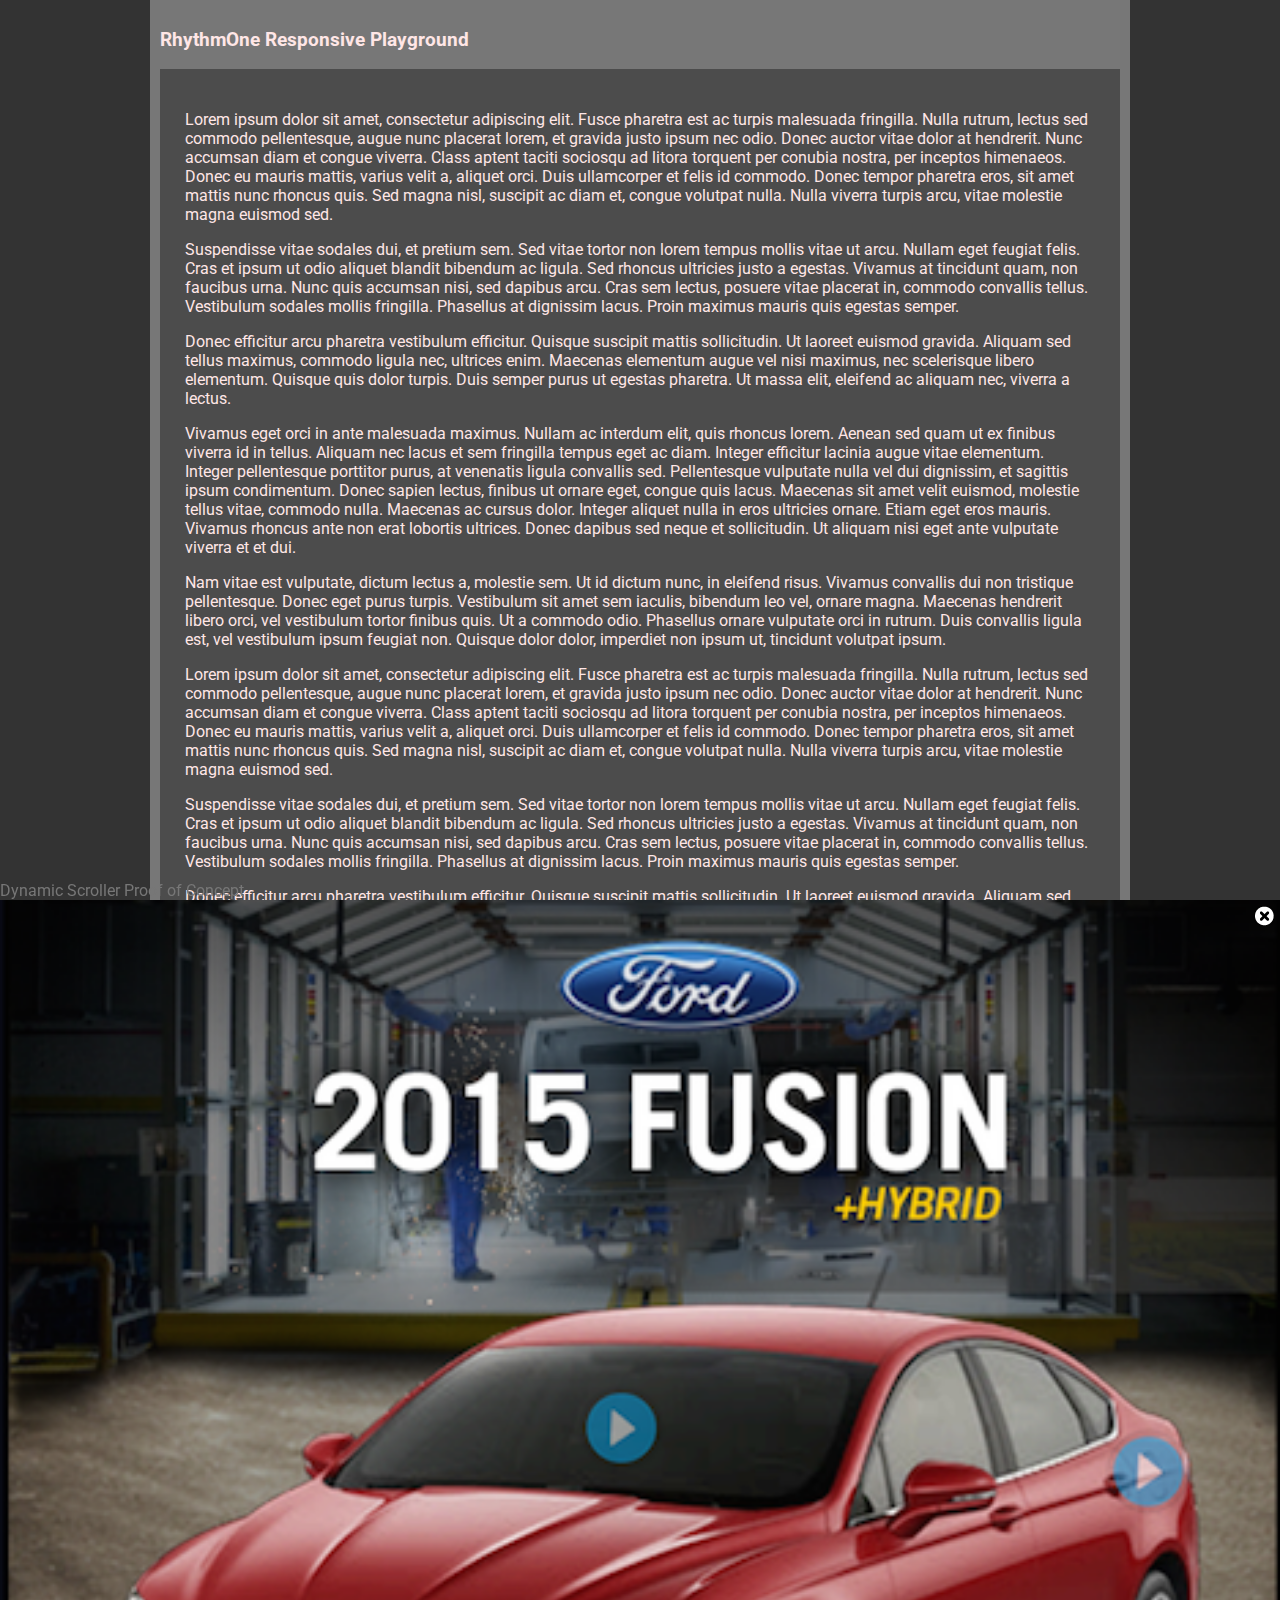
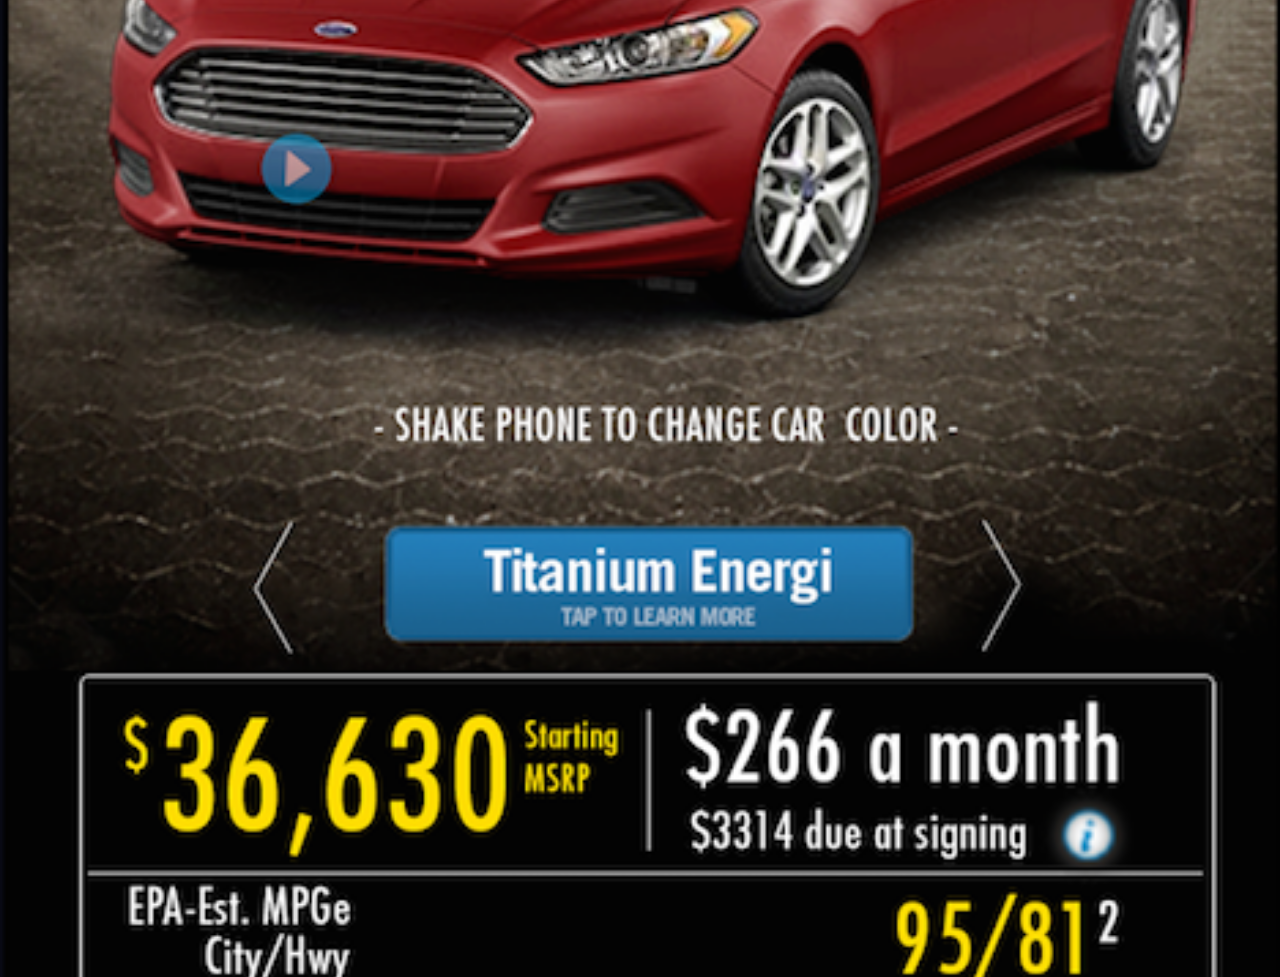
==== sledscroller/sledscroller.html @ ed8b7304 "Sledscroller" ====
<!DOCTYPE html>
<html>
<head>
<meta charset="utf-8">
<meta http-equiv="X-UA-Compatible" content="IE=edge">
<title>Sled Scroller Proof of Concept</title>
<meta name="description" content="SkinShifter Demo">
<meta name="viewport" content="width=device-width, initial-scale=1">
<link rel="apple-touch-icon" sizes="48x48" href="img/favicon.png" />
<link rel="icon" sizes="48x48" href="img/favicon.png">
<link href="http://fonts.googleapis.com/css?family=Roboto:700,500,300italic" rel="stylesheet" type="text/css">
<link rel="stylesheet" href="css/style.css?1">
<style>body{background:#333;}</style>

</head>
<body>

<div id="wrapper">

	<div id="slidecontainer">
		<a href="https://www.ford.com/cars/fusion/" target="_blank"><img src="img/fusionad.png" width="100%" /></a>
		<div class="close">
			<img src="[data-uri]" style="position: absolute; top: 5px; right: 5px; cursor: pointer; z-index: 5;">
		</div>
	</div>

	<div id="container">
		<div id="content">
			<h3>RhythmOne Responsive Playground</h3>
			<div id="maincontent">

				<p>Lorem ipsum dolor sit amet, consectetur adipiscing elit. Fusce pharetra est ac turpis malesuada fringilla. Nulla rutrum, lectus sed commodo pellentesque, augue nunc placerat lorem, et gravida justo ipsum nec odio. Donec auctor vitae dolor at hendrerit. Nunc accumsan diam et congue viverra. Class aptent taciti sociosqu ad litora torquent per conubia nostra, per inceptos himenaeos. Donec eu mauris mattis, varius velit a, aliquet orci. Duis ullamcorper et felis id commodo. Donec tempor pharetra eros, sit amet mattis nunc rhoncus quis. Sed magna nisl, suscipit ac diam et, congue volutpat nulla. Nulla viverra turpis arcu, vitae molestie magna euismod sed.</p>

				<p>Suspendisse vitae sodales dui, et pretium sem. Sed vitae tortor non lorem tempus mollis vitae ut arcu. Nullam eget feugiat felis. Cras et ipsum ut odio aliquet blandit bibendum ac ligula. Sed rhoncus ultricies justo a egestas. Vivamus at tincidunt quam, non faucibus urna. Nunc quis accumsan nisi, sed dapibus arcu. Cras sem lectus, posuere vitae placerat in, commodo convallis tellus. Vestibulum sodales mollis fringilla. Phasellus at dignissim lacus. Proin maximus mauris quis egestas semper.</p>

				<p>Donec efficitur arcu pharetra vestibulum efficitur. Quisque suscipit mattis sollicitudin. Ut laoreet euismod gravida. Aliquam sed tellus maximus, commodo ligula nec, ultrices enim. Maecenas elementum augue vel nisi maximus, nec scelerisque libero elementum. Quisque quis dolor turpis. Duis semper purus ut egestas pharetra. Ut massa elit, eleifend ac aliquam nec, viverra a lectus.</p>

				<p>Vivamus eget orci in ante malesuada maximus. Nullam ac interdum elit, quis rhoncus lorem. Aenean sed quam ut ex finibus viverra id in tellus. Aliquam nec lacus et sem fringilla tempus eget ac diam. Integer efficitur lacinia augue vitae elementum. Integer pellentesque porttitor purus, at venenatis ligula convallis sed. Pellentesque vulputate nulla vel dui dignissim, et sagittis ipsum condimentum. Donec sapien lectus, finibus ut ornare eget, congue quis lacus. Maecenas sit amet velit euismod, molestie tellus vitae, commodo nulla. Maecenas ac cursus dolor. Integer aliquet nulla in eros ultricies ornare. Etiam eget eros mauris. Vivamus rhoncus ante non erat lobortis ultrices. Donec dapibus sed neque et sollicitudin. Ut aliquam nisi eget ante vulputate viverra et et dui.</p>

				<p>Nam vitae est vulputate, dictum lectus a, molestie sem. Ut id dictum nunc, in eleifend risus. Vivamus convallis dui non tristique pellentesque. Donec eget purus turpis. Vestibulum sit amet sem iaculis, bibendum leo vel, ornare magna. Maecenas hendrerit libero orci, vel vestibulum tortor finibus quis. Ut a commodo odio. Phasellus ornare vulputate orci in rutrum. Duis convallis ligula est, vel vestibulum ipsum feugiat non. Quisque dolor dolor, imperdiet non ipsum ut, tincidunt volutpat ipsum.</p>

				<p>Lorem ipsum dolor sit amet, consectetur adipiscing elit. Fusce pharetra est ac turpis malesuada fringilla. Nulla rutrum, lectus sed commodo pellentesque, augue nunc placerat lorem, et gravida justo ipsum nec odio. Donec auctor vitae dolor at hendrerit. Nunc accumsan diam et congue viverra. Class aptent taciti sociosqu ad litora torquent per conubia nostra, per inceptos himenaeos. Donec eu mauris mattis, varius velit a, aliquet orci. Duis ullamcorper et felis id commodo. Donec tempor pharetra eros, sit amet mattis nunc rhoncus quis. Sed magna nisl, suscipit ac diam et, congue volutpat nulla. Nulla viverra turpis arcu, vitae molestie magna euismod sed.</p>

				<p>Suspendisse vitae sodales dui, et pretium sem. Sed vitae tortor non lorem tempus mollis vitae ut arcu. Nullam eget feugiat felis. Cras et ipsum ut odio aliquet blandit bibendum ac ligula. Sed rhoncus ultricies justo a egestas. Vivamus at tincidunt quam, non faucibus urna. Nunc quis accumsan nisi, sed dapibus arcu. Cras sem lectus, posuere vitae placerat in, commodo convallis tellus. Vestibulum sodales mollis fringilla. Phasellus at dignissim lacus. Proin maximus mauris quis egestas semper.</p>

				<p>Donec efficitur arcu pharetra vestibulum efficitur. Quisque suscipit mattis sollicitudin. Ut laoreet euismod gravida. Aliquam sed tellus maximus, commodo ligula nec, ultrices enim. Maecenas elementum augue vel nisi maximus, nec scelerisque libero elementum. Quisque quis dolor turpis. Duis semper purus ut egestas pharetra. Ut massa elit, eleifend ac aliquam nec, viverra a lectus.</p>

				<p>Vivamus eget orci in ante malesuada maximus. Nullam ac interdum elit, quis rhoncus lorem. Aenean sed quam ut ex finibus viverra id in tellus. Aliquam nec lacus et sem fringilla tempus eget ac diam. Integer efficitur lacinia augue vitae elementum. Integer pellentesque porttitor purus, at venenatis ligula convallis sed. Pellentesque vulputate nulla vel dui dignissim, et sagittis ipsum condimentum. Donec sapien lectus, finibus ut ornare eget, congue quis lacus. Maecenas sit amet velit euismod, molestie tellus vitae, commodo nulla. Maecenas ac cursus dolor. Integer aliquet nulla in eros ultricies ornare. Etiam eget eros mauris. Vivamus rhoncus ante non erat lobortis ultrices. Donec dapibus sed neque et sollicitudin. Ut aliquam nisi eget ante vulputate viverra et et dui.</p>

				<p>Nam vitae est vulputate, dictum lectus a, molestie sem. Ut id dictum nunc, in eleifend risus. Vivamus convallis dui non tristique pellentesque. Donec eget purus turpis. Vestibulum sit amet sem iaculis, bibendum leo vel, ornare magna. Maecenas hendrerit libero orci, vel vestibulum tortor finibus quis. Ut a commodo odio. Phasellus ornare vulputate orci in rutrum. Duis convallis ligula est, vel vestibulum ipsum feugiat non. Quisque dolor dolor, imperdiet non ipsum ut, tincidunt volutpat ipsum.</p>

				<p>Lorem ipsum dolor sit amet, consectetur adipiscing elit. Fusce pharetra est ac turpis malesuada fringilla. Nulla rutrum, lectus sed commodo pellentesque, augue nunc placerat lorem, et gravida justo ipsum nec odio. Donec auctor vitae dolor at hendrerit. Nunc accumsan diam et congue viverra. Class aptent taciti sociosqu ad litora torquent per conubia nostra, per inceptos himenaeos. Donec eu mauris mattis, varius velit a, aliquet orci. Duis ullamcorper et felis id commodo. Donec tempor pharetra eros, sit amet mattis nunc rhoncus quis. Sed magna nisl, suscipit ac diam et, congue volutpat nulla. Nulla viverra turpis arcu, vitae molestie magna euismod sed.</p>

				<p>Suspendisse vitae sodales dui, et pretium sem. Sed vitae tortor non lorem tempus mollis vitae ut arcu. Nullam eget feugiat felis. Cras et ipsum ut odio aliquet blandit bibendum ac ligula. Sed rhoncus ultricies justo a egestas. Vivamus at tincidunt quam, non faucibus urna. Nunc quis accumsan nisi, sed dapibus arcu. Cras sem lectus, posuere vitae placerat in, commodo convallis tellus. Vestibulum sodales mollis fringilla. Phasellus at dignissim lacus. Proin maximus mauris quis egestas semper.</p>

				<p>Donec efficitur arcu pharetra vestibulum efficitur. Quisque suscipit mattis sollicitudin. Ut laoreet euismod gravida. Aliquam sed tellus maximus, commodo ligula nec, ultrices enim. Maecenas elementum augue vel nisi maximus, nec scelerisque libero elementum. Quisque quis dolor turpis. Duis semper purus ut egestas pharetra. Ut massa elit, eleifend ac aliquam nec, viverra a lectus.</p>

				<p>Vivamus eget orci in ante malesuada maximus. Nullam ac interdum elit, quis rhoncus lorem. Aenean sed quam ut ex finibus viverra id in tellus. Aliquam nec lacus et sem fringilla tempus eget ac diam. Integer efficitur lacinia augue vitae elementum. Integer pellentesque porttitor purus, at venenatis ligula convallis sed. Pellentesque vulputate nulla vel dui dignissim, et sagittis ipsum condimentum. Donec sapien lectus, finibus ut ornare eget, congue quis lacus. Maecenas sit amet velit euismod, molestie tellus vitae, commodo nulla. Maecenas ac cursus dolor. Integer aliquet nulla in eros ultricies ornare. Etiam eget eros mauris. Vivamus rhoncus ante non erat lobortis ultrices. Donec dapibus sed neque et sollicitudin. Ut aliquam nisi eget ante vulputate viverra et et dui.</p>

				<p>Nam vitae est vulputate, dictum lectus a, molestie sem. Ut id dictum nunc, in eleifend risus. Vivamus convallis dui non tristique pellentesque. Donec eget purus turpis. Vestibulum sit amet sem iaculis, bibendum leo vel, ornare magna. Maecenas hendrerit libero orci, vel vestibulum tortor finibus quis. Ut a commodo odio. Phasellus ornare vulputate orci in rutrum. Duis convallis ligula est, vel vestibulum ipsum feugiat non. Quisque dolor dolor, imperdiet non ipsum ut, tincidunt volutpat ipsum.</p>

				<p>Lorem ipsum dolor sit amet, consectetur adipiscing elit. Fusce pharetra est ac turpis malesuada fringilla. Nulla rutrum, lectus sed commodo pellentesque, augue nunc placerat lorem, et gravida justo ipsum nec odio. Donec auctor vitae dolor at hendrerit. Nunc accumsan diam et congue viverra. Class aptent taciti sociosqu ad litora torquent per conubia nostra, per inceptos himenaeos. Donec eu mauris mattis, varius velit a, aliquet orci. Duis ullamcorper et felis id commodo. Donec tempor pharetra eros, sit amet mattis nunc rhoncus quis. Sed magna nisl, suscipit ac diam et, congue volutpat nulla. Nulla viverra turpis arcu, vitae molestie magna euismod sed.</p>

				<p>Suspendisse vitae sodales dui, et pretium sem. Sed vitae tortor non lorem tempus mollis vitae ut arcu. Nullam eget feugiat felis. Cras et ipsum ut odio aliquet blandit bibendum ac ligula. Sed rhoncus ultricies justo a egestas. Vivamus at tincidunt quam, non faucibus urna. Nunc quis accumsan nisi, sed dapibus arcu. Cras sem lectus, posuere vitae placerat in, commodo convallis tellus. Vestibulum sodales mollis fringilla. Phasellus at dignissim lacus. Proin maximus mauris quis egestas semper.</p>

				<p>Donec efficitur arcu pharetra vestibulum efficitur. Quisque suscipit mattis sollicitudin. Ut laoreet euismod gravida. Aliquam sed tellus maximus, commodo ligula nec, ultrices enim. Maecenas elementum augue vel nisi maximus, nec scelerisque libero elementum. Quisque quis dolor turpis. Duis semper purus ut egestas pharetra. Ut massa elit, eleifend ac aliquam nec, viverra a lectus.</p>

				<p>Vivamus eget orci in ante malesuada maximus. Nullam ac interdum elit, quis rhoncus lorem. Aenean sed quam ut ex finibus viverra id in tellus. Aliquam nec lacus et sem fringilla tempus eget ac diam. Integer efficitur lacinia augue vitae elementum. Integer pellentesque porttitor purus, at venenatis ligula convallis sed. Pellentesque vulputate nulla vel dui dignissim, et sagittis ipsum condimentum. Donec sapien lectus, finibus ut ornare eget, congue quis lacus. Maecenas sit amet velit euismod, molestie tellus vitae, commodo nulla. Maecenas ac cursus dolor. Integer aliquet nulla in eros ultricies ornare. Etiam eget eros mauris. Vivamus rhoncus ante non erat lobortis ultrices. Donec dapibus sed neque et sollicitudin. Ut aliquam nisi eget ante vulputate viverra et et dui.</p>

				<p>Nam vitae est vulputate, dictum lectus a, molestie sem. Ut id dictum nunc, in eleifend risus. Vivamus convallis dui non tristique pellentesque. Donec eget purus turpis. Vestibulum sit amet sem iaculis, bibendum leo vel, ornare magna. Maecenas hendrerit libero orci, vel vestibulum tortor finibus quis. Ut a commodo odio. Phasellus ornare vulputate orci in rutrum. Duis convallis ligula est, vel vestibulum ipsum feugiat non. Quisque dolor dolor, imperdiet non ipsum ut, tincidunt volutpat ipsum.</p>

				<p>Lorem ipsum dolor sit amet, consectetur adipiscing elit. Fusce pharetra est ac turpis malesuada fringilla. Nulla rutrum, lectus sed commodo pellentesque, augue nunc placerat lorem, et gravida justo ipsum nec odio. Donec auctor vitae dolor at hendrerit. Nunc accumsan diam et congue viverra. Class aptent taciti sociosqu ad litora torquent per conubia nostra, per inceptos himenaeos. Donec eu mauris mattis, varius velit a, aliquet orci. Duis ullamcorper et felis id commodo. Donec tempor pharetra eros, sit amet mattis nunc rhoncus quis. Sed magna nisl, suscipit ac diam et, congue volutpat nulla. Nulla viverra turpis arcu, vitae molestie magna euismod sed.</p>

				<p>Suspendisse vitae sodales dui, et pretium sem. Sed vitae tortor non lorem tempus mollis vitae ut arcu. Nullam eget feugiat felis. Cras et ipsum ut odio aliquet blandit bibendum ac ligula. Sed rhoncus ultricies justo a egestas. Vivamus at tincidunt quam, non faucibus urna. Nunc quis accumsan nisi, sed dapibus arcu. Cras sem lectus, posuere vitae placerat in, commodo convallis tellus. Vestibulum sodales mollis fringilla. Phasellus at dignissim lacus. Proin maximus mauris quis egestas semper.</p>

			</div>

			<div id="pagetitle">Dynamic Scroller Proof of Concept</div>

		</div>
	</div>

</div>

<script type="text/javascript" src="js/jquery-2.1.3.js"></script>
<script type="text/javascript" src="js/jquery-ui.js"></script>
<script type="text/javascript" src="js/playground.js"></script>

</body>
</html>
---- sledscroller/css/style.css ----
html{height:100%;}
body {height:100%;margin:0;}

#wrapper { 
    background: #333;
    margin: 0 auto;
    width: 100%;
    height: 100%;
	color: #777;
	font-family: 'Roboto', sans-serif;
}

#container { 
    background: #666;
    position: relative;
    margin: 0 auto;
    height: 100%;
	width: 980px;
	margin-left: auto;
	margin-right: auto;
}

p,h2,h3 {
    color: #FFE6E6;
    padding:0px;
}

#content {
    background: #777;
    height:100%;
    padding: 10px;
}

#maincontent {
    background: #4C4C4C;
    color:#bbb;
    padding: 25px;
}

#slidecontainer {
    position: fixed;
    //bottom: -673px;
    width: 100%;
    height: auto;
    z-index: 3;
    //display: none;
    cursor: pointer;
}

.close { }

#pagetitle {position:fixed;bottom:0;left:0;}
.highlight { border: 1px solid #000; }

.italic { font-family: 'Roboto', sans-serif; font-style: italic; }

.responsive input[type="text"] {width: 95%;}
.setsize input[type="text"] {width: 125px;}

input[type=radio] { display:none; }
 
input[type=radio] + label {
    display:inline-block;
    margin:-2px;
    padding: 4px 12px;
    margin-bottom: 0;
    font-size: 14px;
    line-height: 20px;
    color: #333;
    text-align: center;
    text-shadow: 0 1px 1px rgba(255,255,255,0.75);
    vertical-align: middle;
    cursor: pointer;
    background-color: #f5f5f5;
    background-image: -moz-linear-gradient(top,#fff,#e6e6e6);
    background-image: -webkit-gradient(linear,0 0,0 100%,from(#fff),to(#e6e6e6));
    background-image: -webkit-linear-gradient(top,#fff,#e6e6e6);
    background-image: -o-linear-gradient(top,#fff,#e6e6e6);
    background-image: linear-gradient(to bottom,#fff,#e6e6e6);
    background-repeat: repeat-x;
    border: 1px solid #ccc;
    border-color: #e6e6e6 #e6e6e6 #bfbfbf;
    border-color: rgba(0,0,0,0.1) rgba(0,0,0,0.1) rgba(0,0,0,0.25);
    border-bottom-color: #b3b3b3;
    filter: progid:DXImageTransform.Microsoft.gradient(startColorstr='#ffffffff',endColorstr='#ffe6e6e6',GradientType=0);
    filter: progid:DXImageTransform.Microsoft.gradient(enabled=false);
    -webkit-box-shadow: inset 0 1px 0 rgba(255,255,255,0.2),0 1px 2px rgba(0,0,0,0.05);
    -moz-box-shadow: inset 0 1px 0 rgba(255,255,255,0.2),0 1px 2px rgba(0,0,0,0.05);
    box-shadow: inset 0 1px 0 rgba(255,255,255,0.2),0 1px 2px rgba(0,0,0,0.05);
}
 
input[type=radio]:checked + label {
       background-image: none;
    outline: 0;
    -webkit-box-shadow: inset 0 2px 4px rgba(0,0,0,0.15),0 1px 2px rgba(0,0,0,0.05);
    -moz-box-shadow: inset 0 2px 4px rgba(0,0,0,0.15),0 1px 2px rgba(0,0,0,0.05);
    box-shadow: inset 0 2px 4px rgba(0,0,0,0.15),0 1px 2px rgba(0,0,0,0.05);
        background-color:#e0e0e0;
}

input[type=text]{
outline: none;
padding:10px 10px;
border: 1px solid #bbb;
font-size: 16px;
font-family: 'Roboto', sans-serif;
}

input[type=button] {
background-image: -moz-linear-gradient(top, #ffffff, #dbdbdb);
background-image: -webkit-gradient(linear,left top,left bottom,
    color-stop(0, #ffffff),color-stop(1, #dbdbdb));
filter: progid:DXImageTransform.Microsoft.gradient
    (startColorStr='#ffffff', EndColorStr='#dbdbdb');
-ms-filter: "progid:DXImageTransform.Microsoft.gradient
    (startColorStr='#ffffff', EndColorStr='#dbdbdb')";
border: 1px solid #fff;
-moz-box-shadow: 0px 0px 4px rgba(0, 0, 0, 0.4);
-webkit-box-shadow: 0px 0px 4px rgba(0, 0, 0, 0.4);
box-shadow: 0px 0px 4px rgba(0, 0, 0, 0.4);
border-radius: 18px;
-webkit-border-radius: 18px;
-moz-border-radius: 18px;
padding: 5px 15px;
text-decoration: none;
text-shadow: #fff 0 1px 0;
float: left;
margin-right: 15px;
margin-bottom: 15px;
display: block;
color: #bbb;
line-height: 24px;
font-size: 20px;
font-weight: bold;
outline: none;
}

input[type=button]:hover {
background-image: -moz-linear-gradient(top, #ffffff, #eeeeee);
background-image: -webkit-gradient(linear,left top,left bottom,
    color-stop(0, #ffffff),color-stop(1, #eeeeee));
filter: progid:DXImageTransform.Microsoft.gradient
    (startColorStr='#ffffff', EndColorStr='#eeeeee');
-ms-filter: "progid:DXImageTransform.Microsoft.gradient
    (startColorStr='#ffffff', EndColorStr='#eeeeee')";
color: #777;
display: block;
cursor: pointer;
}

input[type=button]:active {
background-image: -moz-linear-gradient(top, #dbdbdb, #ffffff);
background-image: -webkit-gradient(linear,left top,left bottom,
    color-stop(0, #dbdbdb),color-stop(1, #ffffff));
filter: progid:DXImageTransform.Microsoft.gradient
    (startColorStr='#dbdbdb', EndColorStr='#ffffff');
-ms-filter: "progid:DXImageTransform.Microsoft.gradient
    (startColorStr='#dbdbdb', EndColorStr='#ffffff')";
text-shadow: 0px -1px 0 rgba(255, 255, 255, 0.5);
margin-top: 1px;
}

@media (min-width: 768px) and (max-width: 1050px) {
    #container { 
        background: #222;
        width: 100%;
    }
    
    #content { 
        background: #616161;
        padding: 35px;
    }

    #maincontent{
        background: #747474;
    }

    h3 {
        font-size: 40px;
        margin: auto;
    }

    #slidecontainer {
        background-size: contain;
        width: 100%;  
    }    
}

@media (min-width: 300px) and (max-width: 767px) {
    #container { 
        background: #222;
        min-width: 300px;
        width: 100%;
    }
    
    #content { 
        background: #616161;
        padding: 15px;
    }
    
    #maincontent{
        background: #747474;
    }
    
    h3 {
        font-size: 18px;
        margin: auto;
    }

    #slidecontainer {
        background-size: contain;
        width: 100%;  
    } 
}
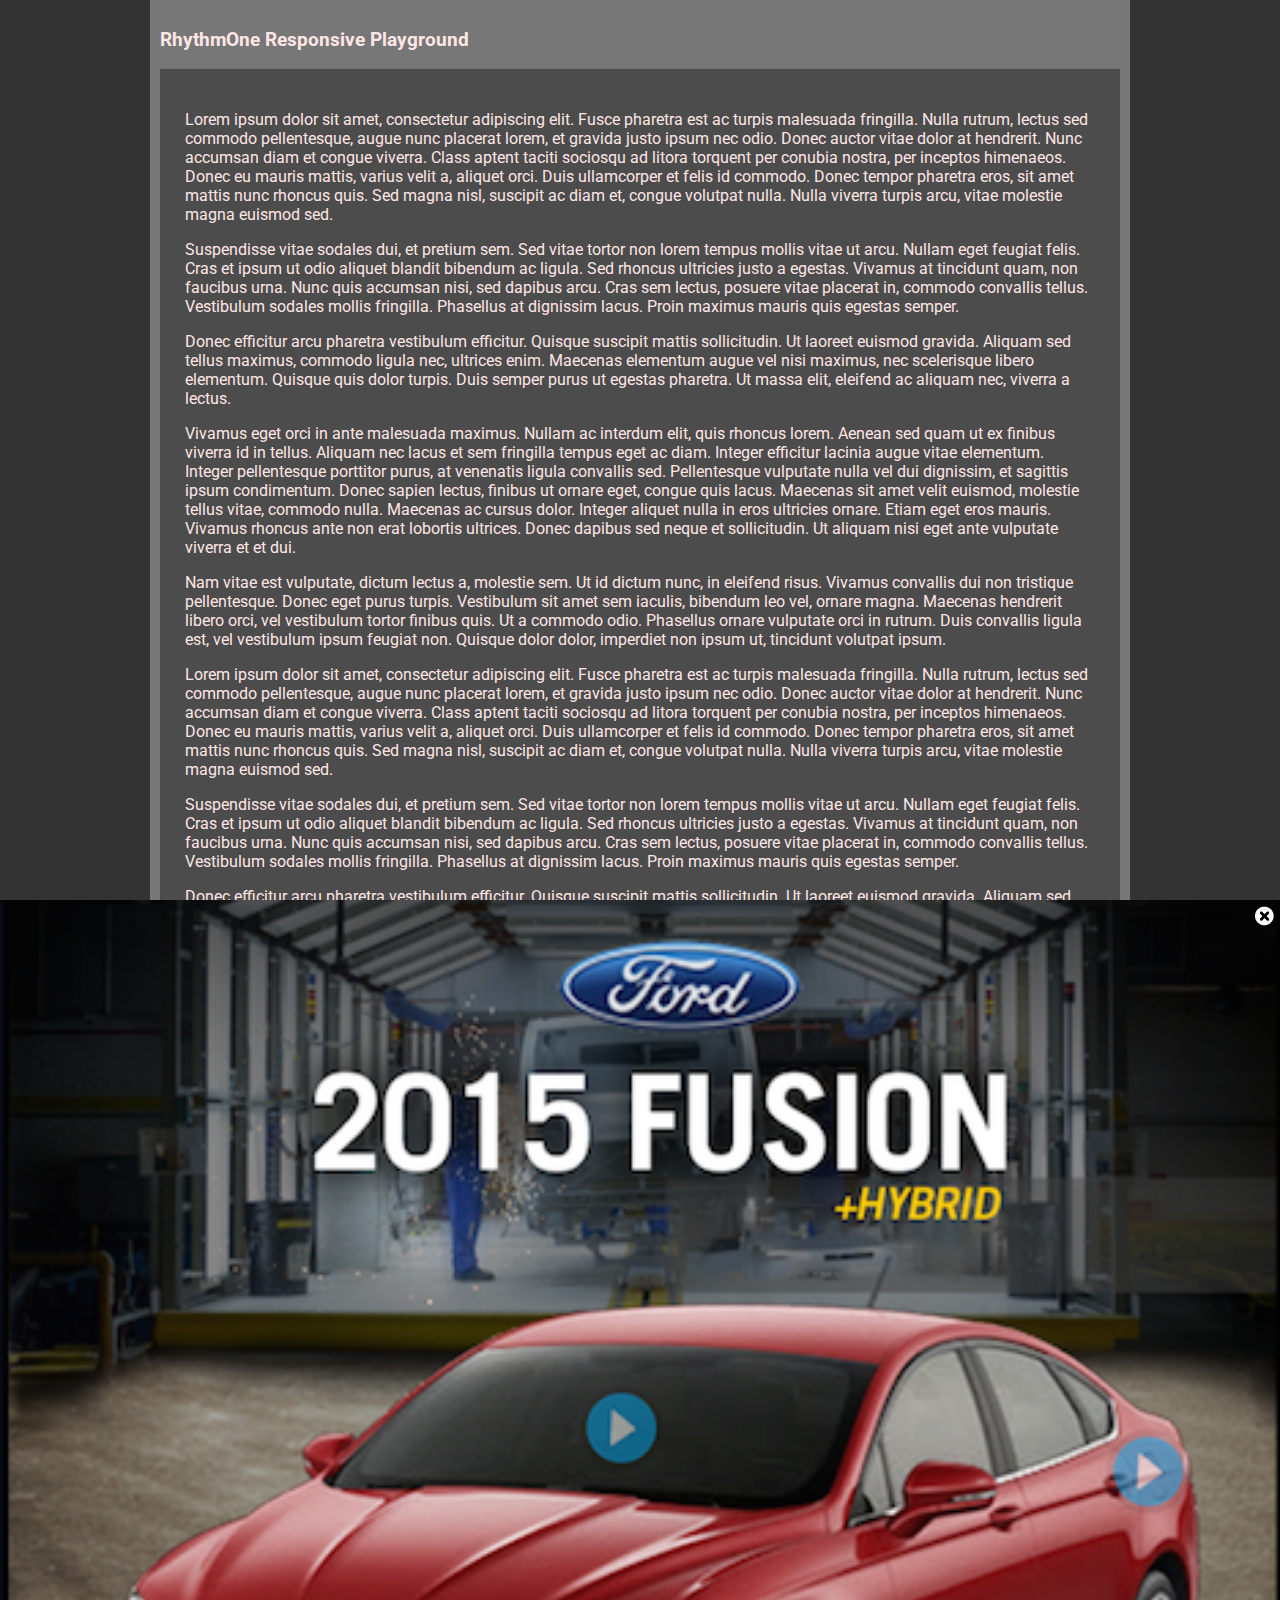
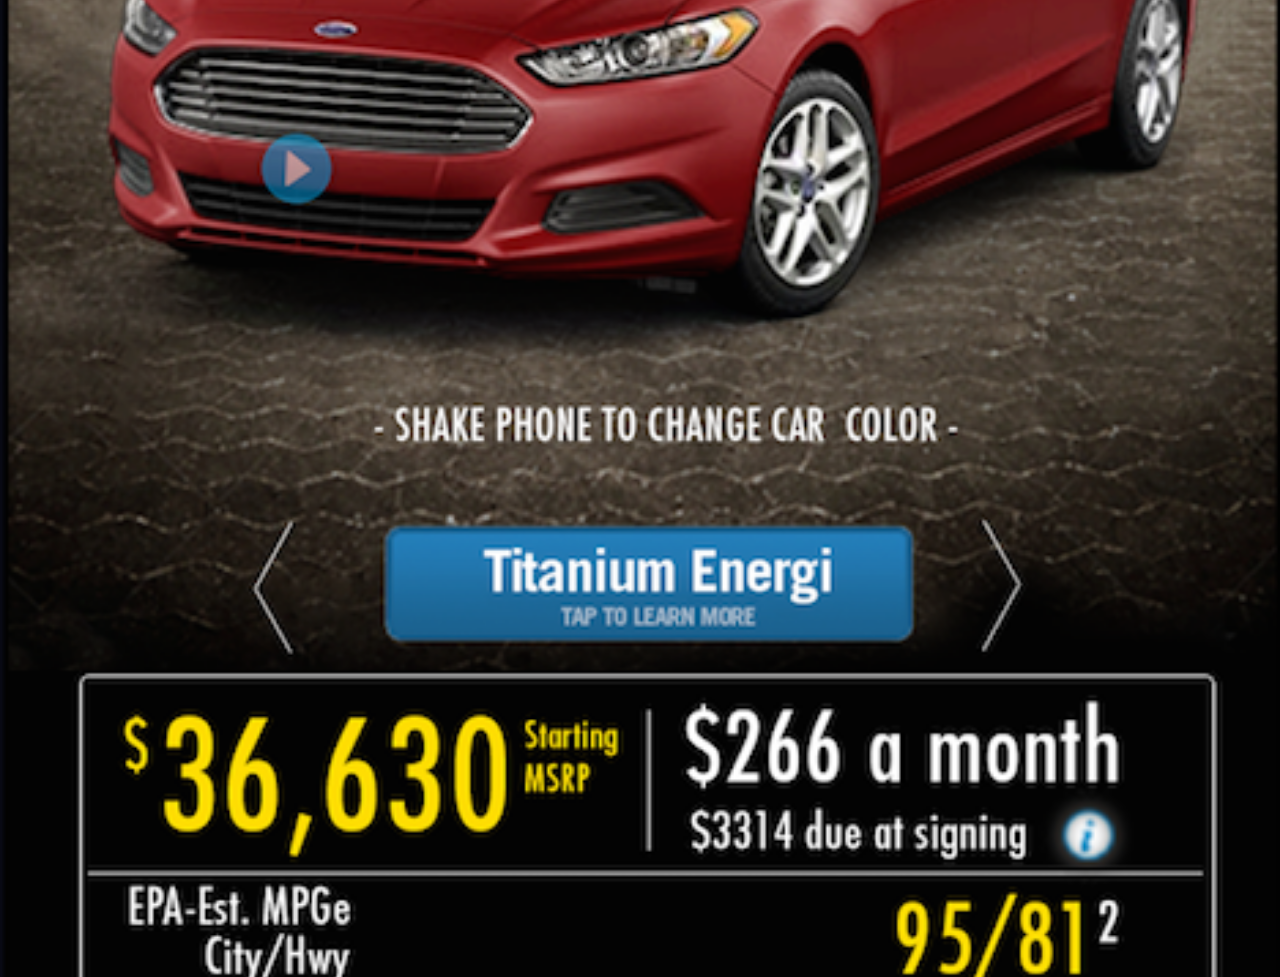
==== commit bd0aa12e: "Change" ====
--- a/sledscroller/sledscroller.html
+++ b/sledscroller/sledscroller.html
@@ -75,8 +75,6 @@
 
 			</div>
 
-			<div id="pagetitle">Dynamic Scroller Proof of Concept</div>
-
 		</div>
 	</div>
 
